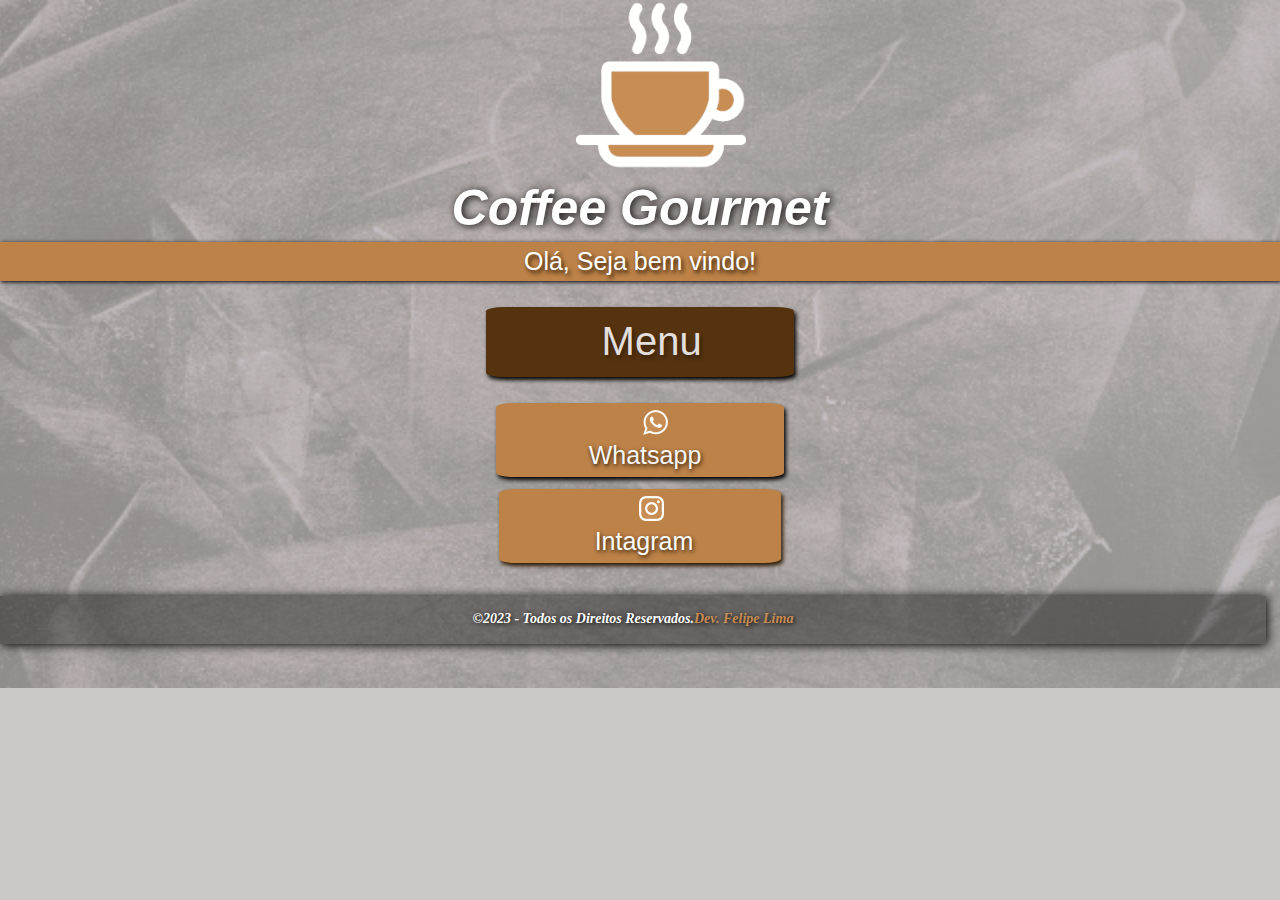
==== index/index.html @ 88442513 "Atualização 22/10/23 - 20:40" ====
<!DOCTYPE html>
<html lang="pt-br">
<head>
    <meta charset="UTF-8">
    <meta name="viewport" content="width=device-width, initial-scale=1.0">
    
    <link rel="shortcut icon" href="/imagens/logo.png" type="image/x-icon">
    <link rel="stylesheet" href="style.css">
    
    <title>Coffee Gourmet</title>
  </head>
  <body>
    <header>
      <div class="logo">
        <img src="/imagens/logo.png" alt="Logo chicara de cafe" >
        <h1>Coffee Gourmet</h1>
      </div>
      <div class="coment">
        <p>Olá, Seja bem vindo!</p>
      </div>
    </header>
    <nav>
      <div class="menu">
        <a href="/menu/menu.html">Menu</a>
      </div>
      <div class="contact">
        <ul>
            <li class="contact-1">
              
              <a href="https://web.whatsapp.com/"><img src="/imagens/whatsap.png">Whatsapp</a>
            </li>

            <li class="contact-2">
              <a href="https://www.instagram.com/"><img src="/imagens/instagram.png">Intagram</a> 
            </li>
        </ul>
      </div>
    </nav>
    <footer>
      <h1>
        ©2023 - Todos os Direitos Reservados.
          <a href="#">Dev. Felipe Lima</a>
      </h1>
    </footer>
  </body>
</html>
---- index/style.css ----
*{
    margin: 0;
    padding: 0;
}
body{
    margin: 0;
    padding: 0;
    background-color: #cdc8c8;
    background-image: url(/imagens/pexels-cottonbro-studio-3826433.png);
    background-repeat: no-repeat;
    background-position: center;
    background-size: 1400px 800px;
}
    .logo{  
        padding: 10px auto;   
    }
        .logo img{
            height: 170px;
            padding-left: 45%   ; 
        }
        .logo h1{
            margin: 5px auto;
            font-size: 50px;
            font-family:  'Arial Narrow Bold', sans-serif;
            text-align: center;
            text-shadow: 2px 1px 9px #030100;
            color: #ffffff;
        }     
    .coment{
        padding: 5px 0px;
        background-color: #bc8248;
        box-shadow: inset 3px 5px 50px 5px rgba(0, 0, 0, 0.476);
        box-shadow:1px 1px 4px #000000;
    }
        .coment p{
            font-family: Arial;
            font-size: 25px ;
            font-style:normal;
            text-align: center;
            text-shadow: 2px 3px 4px #2c1702;
            color: #ffffff;
        }
    .menu{
        margin: 2% 38%;
        padding: 1% 2%;
        box-shadow:  2px 3px 4px #000000;
        background-color: #56330f;
        border-radius: 6%;
        } 
        .menu:hover{
            background-color: #633d18;
            cursor: pointer;
        }
            .menu a{
                margin: 2px 35%;
                padding: 8px auto;
                font-family: Arial;
                font-size: 40px;
                text-decoration: none;
                text-shadow: 2px 3px 4px #02010062;
                color: #e2dfdd;
            }
    .contact{
        margin: 1% 38%  ;
    }
        .contact li{
            margin: px auto;
            display: flex;
            padding: 7px 4px;
            text-align: center;               
        }
            .contact li:hover {
                background-color: #603c18;
                
            }
        .contact-1{
            margin: 4% 3% ; 
            box-shadow: 2px 3px 4px #000000;
            background-color: #bc8248;
            border-radius: 6%;
        }    
            .contact-1 img{
                margin-left: 15%;
                width: 25px;
            }
                .contact-1 a{
                    margin: auto;
                    padding-left: 10px;
                    font-family: Arial;
                    font-size: 25px;
                    color: #f6f6f6;
                    text-decoration: none;
                    text-shadow: 1px 2px 4px #2c1702;
                }            
        .contact-2{
            margin: 4% 4%;
            box-shadow: 2px 3px 4px #2c1702;
            background-color: #bc8248;
            border-radius: 6%;
        
            
        }
            .contact-2 img{
                margin-left: 12%;
                width: 25px;
            }
                .contact-2 a{
                    margin: auto;
                    padding-left: 8px;
                    font-family: Arial;
                    font-size: 25px;
                    color: #fcfcfc;
                    text-decoration: none;
                    text-shadow: 1px 2px 4px #2c1702;
                }             
        footer{
            margin: 20px 0;
            padding: 15px 0;
            height: 2vh;
            width: 98.9vw;
            position: absolute;
            display: block;
            background-color: #00000060;
            box-shadow: 1px 1px 10px #000;
            
        }
        h1{
            color: #ffffff;
            font-size: 14px;
            font-family: 'Times New Roman';
            font-style: italic;
            text-shadow: 1px 1px 5px #000;
            display: flex;
            justify-content: center;
        }
        a{
            text-decoration: none;
            color: #c78d53;
        }
 @media screen and (max-width: 1024px)
{
                        
body{
    background-size: 100% 140% ;
}
    
    .logo img{
        height: 150px;
        padding-left: 40%;                            
    }
    .logo h1{
        font-size: 50px;
        padding-right: 1%;
    }
    .coment p{
        font-size: 20px ;
    }
    .menu{
        margin: 2% 38%;
        padding: 1% 0%;
    } 
            .menu a{
                margin: 2px 30%;
                padding: 8px auto;
                font-size: 40px;
            }         
    .contact{
        margin: 2% 38%  ;
    }
            
}

      
@media screen and (max-width: 992px)
{

body{
    background-size: 100% 250% ;
}
    
    .logo img{
        height: 155px;
        padding-left: 38%;
                           
    }
    .logo h1{
        font-size: 50px;
        padding-right: 3%;
    }
    .coment p{
        font-size: 20px ;
    }
    .menu{
        margin: 5% 35%;
        padding: 1% 0%;
    } 
            .menu a{
                margin: 2px 30%;
                padding: 8px auto;
                font-size: 40px;
            }
    .contact{
        margin: 2% 35%  ;
    }
}
@media screen and (max-width: 820px)
{
body{
    background-size: 100% 250% ;
}
    .logo img{
        height: 150px;
        padding-left: 37%;
                           
    }
    .logo h1{
        font-size: 50px;
        padding-right: 3%;
    }
    .coment p{
        font-size: 20px ;
    }
    .menu{
        margin: 5% 35%;
        padding: 1% 0%;
    } 
            .menu a{
                margin: 5px 32%;
                padding: 8px auto;
                font-size: 40px;
            }
    .contact{
        margin: 2% 35% ;
    }
}

@media screen and (max-width: 768px)
{
body{
    background-size: 100% 190%;
}
    .logo img{
        height: 100px;
        padding-left: 43%;
               
    }
    .logo h1{
        font-size: 30px;
        padding-right: 3%;
    }
    .coment p{
        font-size: 20px;
        }
    .menu{
        margin: 5% 35;
        padding: 1% 0%;
    } 
            .menu a{
                margin: 5px 32%;
                padding: 8px auto;
                font-size: 37px;
            }
    .contact{
        margin: 2% 35%  ;
    }
        .contact-1 img{
            margin-left: 3%;
            width: 25px;
        }
        .contact-1 img{
            margin-left: 3%;
            width: 25px;
        }
}

@media screen and (max-width: 600px)
{
body{
    background-size: 100% 220%;
}
    .logo img{
        height: 110px;
        padding-left: 36%;
               
    }
    .logo h1{
        font-size: 30px;
        padding-right: 3%;
    }
    .coment p{
        font-size: 20px ;
    }
    .menu{
        margin: 5% 30%;
        padding: 1% 0%;
    } 
            .menu a{
                margin: 5px 32%;
                padding: 8px auto;
                font-size: 37px;
            }
    .contact{
        margin: 2% 30%  ;
    }
}
@media screen and (max-width: 480px)
{

    .logo img{
        height: 100px;
        padding-left: 41%;
               
    }
    .logo h1{
        font-size: 30px;
        padding-right: 0%;
    }
    .coment p{
        font-size: 20px ;
    }
    
    .menu{
        margin: 4% 28%;
        padding: 1% 0%;
    } 
            .menu a{
                margin: 5px 32%;
                padding: 10px auto;
                font-size: 30px;
            }
    .contact{
        margin: 2% 30%;
    }
        .contact-1 a{
            font-size: 23px;
        }
        .contact-2 a{
            font-size: 23px;
        }
}
@media screen and (max-width: 414px)
{
    .logo img{
        height: 120px;
        padding-left: 37%;
               
    }
    .logo h1{
        font-size: 30px;
        padding-right: 0%;
    }
    .coment p{
        font-size: 17px ;
    }
    .menu{
        margin: 5% 20%;
        padding: 1% 0%;
    } 
            .menu a{
                margin: 5px 35%;
                padding: 8px auto;
                font-size: 30px;
            }
    .contact{
        margin: 2% 20%;
    }
        .contact-1 img{
            margin-left: 3%;
            width: 25px;
        }
        .contact-2 img{
            margin-left: 3%;
            width: 25px;
        }
        .contact-1 a{
            font-size: 23px;
        }
        .contact-2 a{
            font-size: 23px;
        }
       
    
}

@media screen and (max-width: 360px)
{
    .logo img{
        height: 100px;
        padding-left: 36%;
               
    }
    .logo h1{
        font-size: 25px;
        padding-right: 3%;
    }
    .coment p{
        font-size: 15px ;
    }
}
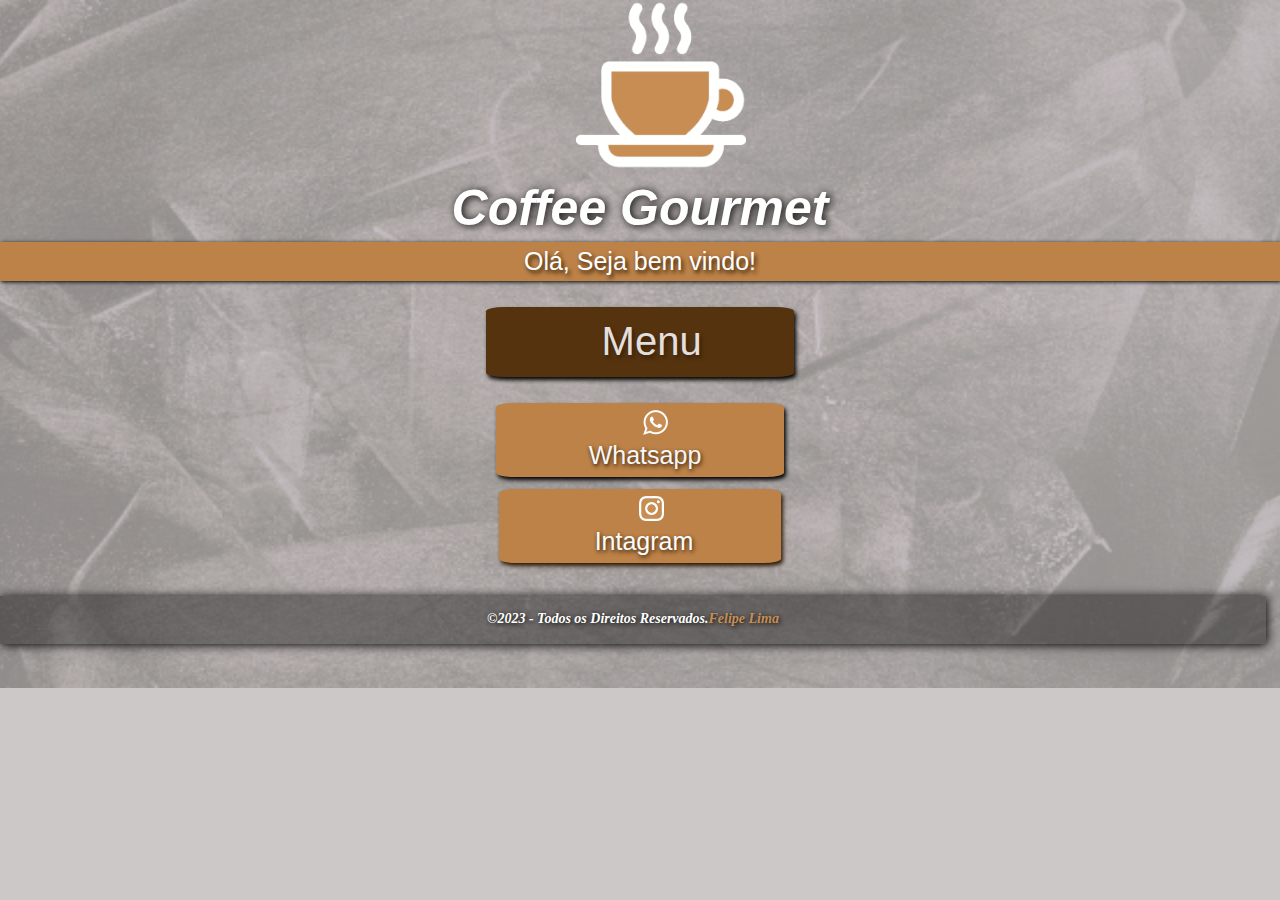
==== commit 902c450e: "Atualização 22/10/23 - 20:59" ====
--- a/index/index.html
+++ b/index/index.html
@@ -39,7 +39,7 @@
     <footer>
       <h1>
         ©2023 - Todos os Direitos Reservados.
-          <a href="#">Dev. Felipe Lima</a>
+          <a href="https://github.com/LimaFelip">Felipe Lima</a>
       </h1>
     </footer>
   </body>
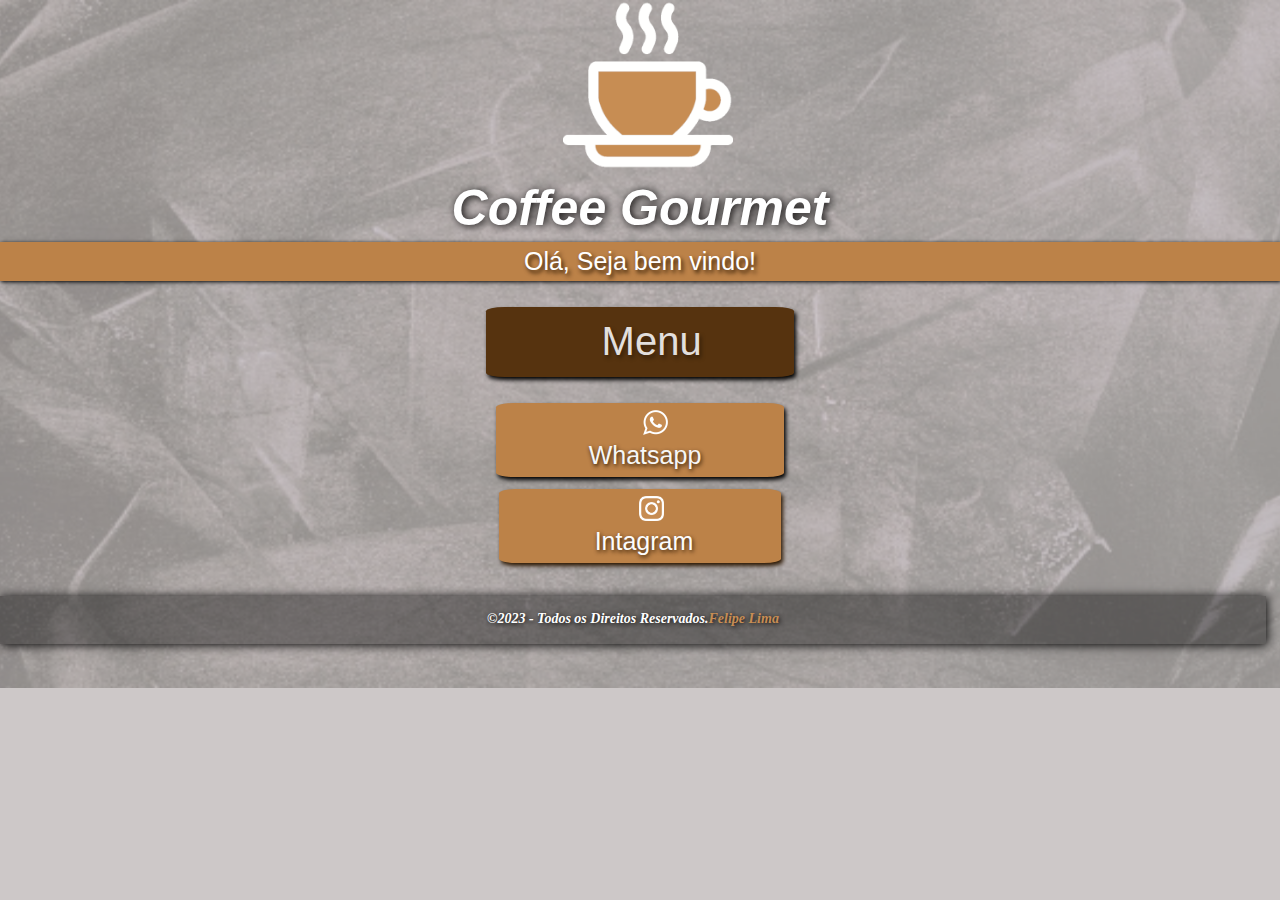
==== commit 523ef2f2: "Atualização 22/10/23 - 21:27" ====
--- a/index/index.html
+++ b/index/index.html
@@ -21,17 +21,17 @@
     </header>
     <nav>
       <div class="menu">
-        <a href="/menu/menu.html">Menu</a>
+        <a href="/menu/menu.html" rel="next">Menu</a>
       </div>
       <div class="contact">
         <ul>
             <li class="contact-1">
               
-              <a href="https://web.whatsapp.com/"><img src="/imagens/whatsap.png">Whatsapp</a>
+              <a href="https://web.whatsapp.com/"><img src="/imagens/whatsap.png" target="_blank" rel="external">Whatsapp</a>
             </li>
 
             <li class="contact-2">
-              <a href="https://www.instagram.com/"><img src="/imagens/instagram.png">Intagram</a> 
+              <a href="https://www.instagram.com/"><img src="/imagens/instagram.png" target="_blank" rel="external">Intagram</a> 
             </li>
         </ul>
       </div>
@@ -39,7 +39,7 @@
     <footer>
       <h1>
         ©2023 - Todos os Direitos Reservados.
-          <a href="https://github.com/LimaFelip">Felipe Lima</a>
+          <a href="https://github.com/LimaFelip" target="_blank" rel="external">Felipe Lima</a>
       </h1>
     </footer>
   </body>
--- a/index/style.css
+++ b/index/style.css
@@ -16,7 +16,7 @@
     }
         .logo img{
             height: 170px;
-            padding-left: 45%   ; 
+            padding-left: 44%   ; 
         }
         .logo h1{
             margin: 5px auto;
